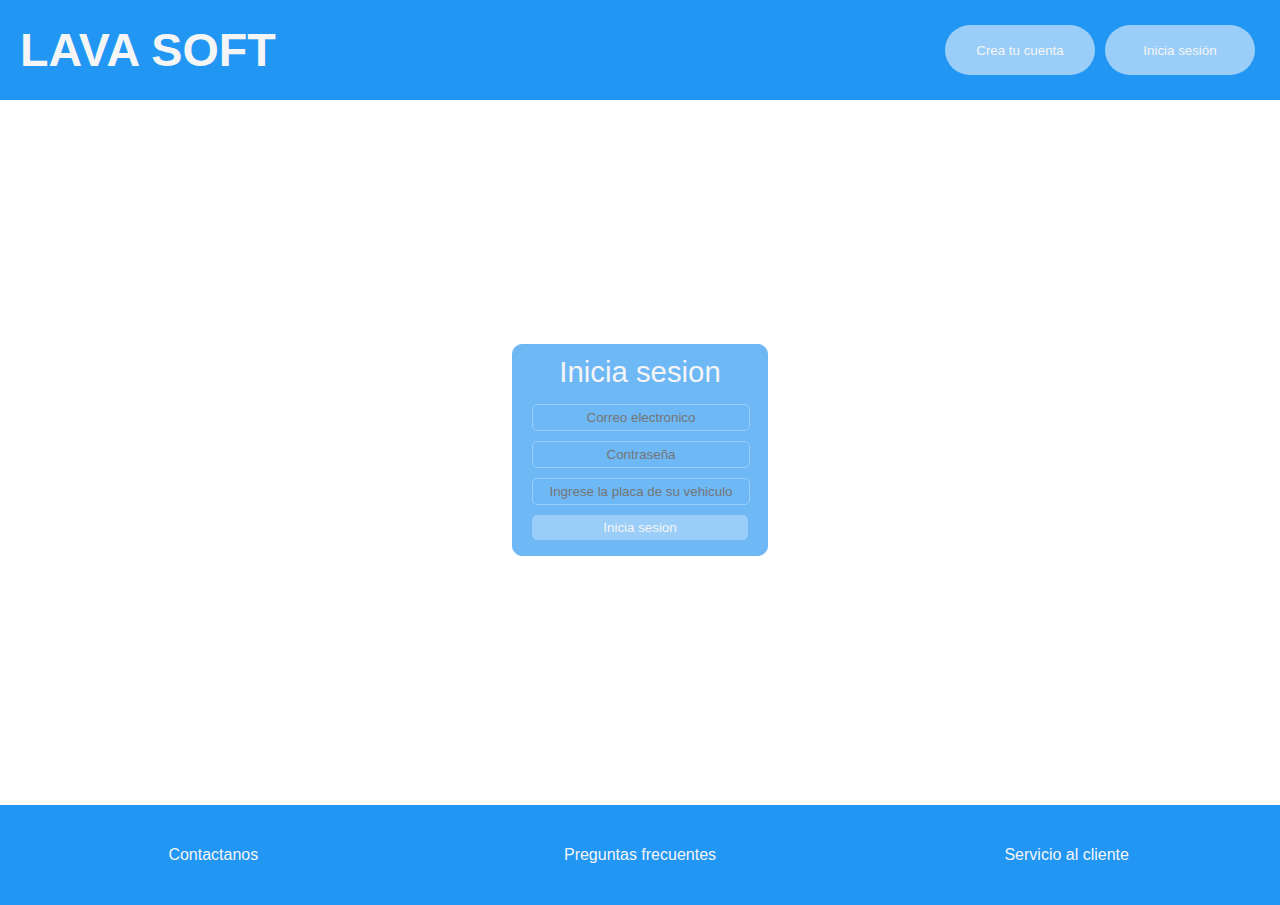
==== login.html @ 047718f9 "Add files via upload" ====
<!DOCTYPE html>
<html lang="en">
<head>
    <meta charset="UTF-8">
    <meta http-equiv="X-UA-Compatible" content="IE=edge">
    <meta name="viewport" content="width=device-width, initial-scale=1.0">
    <title>LavaSoft</title>
    <link rel="stylesheet" href="style.css">
</head>
<body>
    <div class="header">
        <div class="logo">
            <div class="titulo">
                <h1><a href="./index.html">LAVA SOFT</a></h1>
            </div>
        </div>
        <div class="log">
            <a href="./register.html" id="regisA"><button onclick="openRegister()" class="buttonReg">Crea tu cuenta</button></a>
            
            <a href="./login.html" id="loginA"><button onclick="openLogIn()" class="buttonLog">Inicia sesión</button></a>
        </div>
    </div>
<div class="container">
    <div class="modelLogIn" id="modelLogIn" style="display: flex; flex-direction: column;">
        <p>Inicia sesion</p>
        <form action="" id="logIn">
            <input type="text" name="correo" id="email" placeholder="Correo electronico" required>
            <input type="password" name="contraseña" id="password" placeholder="Contraseña" required>
            <input type="text" name="numPlaca" placeholder="Ingrese la placa de su vehiculo" required>
            <input type="submit" name="enviar" value="Inicia sesion" id="envioDatos" >
        </form>
    </div>
</div>
<div class="footer">
    <div class="contacto">
            <a href="https://wa.me/+573209269012/?text=Hola,%20quiero%20lavar%20mi%20vehiculo." target="_blank">Contactanos </a>  
    </div>
    <div class="fac">
        <a href="">Preguntas frecuentes</a>
    </div>
    <div class="sac">
        <a href="">Servicio al cliente</a>
    </div>
</div>
    <script src="script.js"></script>
</body>
</html>
---- style.css ----
*{
    font-family: 'Trebuchet MS', 'Lucida Sans Unicode', 'Lucida Grande', 'Lucida Sans', Arial, sans-serif;

    margin: 0;
    padding: 0;
}
.header {
    width: 100%;
    height: 100px;
    display: flex;
    position: relative;
    background-color: #2196f3;
    margin-bottom: 20px;
}
.footer {
    width: 100%;
    height: 100px;
    display: flex;
    justify-content: center;
    align-items: center;
    background-color: #2196f3;
    margin-top: 20px;
    bottom: 0;
    position: absolute;
    top: 87.2%;
}
.footer>div {
    display: flex;
    justify-content: center;
    margin: 20px;
    width: 33.3%;
    color: whitesmoke;
    animation-duration: 1,5s;
    animation-name: slidein; 
}
.footer>div>a{
    text-decoration: none;
    color: whitesmoke;
}
.footer>div>a::placeholder{
    text-decoration: none;
    color: red;
}
.logo {
    width: 50%;
    display: flex;
    align-items: center;
    margin: 0px 20px;
}
.logo>.titulo>h1 {
    font-size: 35pt;
    color: whitesmoke;

}
.titulo>h1>a{
    text-decoration: none;
    color: whitesmoke;
}
.log {
    width: 50%;
    height: 100%;
    display: flex;
    justify-content: right;
    margin: 0px 20px;
    align-items: center;
}
#regisA{
    width: 25%;
    height:50%;
    background-color: #9acef8;
    border-radius: 25px;
    color: whitesmoke;
    border: none;

    margin: 0px 5px;
}
#regisA>button {
    cursor: pointer;
    height: 100%;
    width: 100%;
    text-decoration: none;
    color: whitesmoke;
    background-color: transparent;
    border: none;
    font-size: 10pt;
}
#regisA:hover{
    background-color: #006ac7;

}
#loginA {
    width: 25%;
    height: 50%;
    background-color: #9acef8;
    border-radius: 25px;
    color: whitesmoke;
    border: none;
    cursor: pointer;
    margin: 0px 5px;
}
#loginA>button{
    cursor: pointer;
    height: 100%;
    width: 100%;
    text-decoration: none;
    color: whitesmoke;
    background-color: transparent;
    border: none;
    font-size: 10pt;
}
#loginA:hover{
    background-color: #006ac7;
}
/*ESTILOS MODAL */
.container {
    display: flex;
    flex-direction: column;
    background-color: white;
    padding: 0px 50px;
}
.texto {
    margin: 0px 80px;
    display: flex;
    text-align: justify;
}
.imagenes {
    display: flex;
    width: 100%;
    height: 20vh;
    object-fit: cover;
    justify-content:center ;
    margin: 50px 0px;
}
.imagenes>img{
    margin: 10px;
}
.modelRegister {
    position: absolute;
    width: 20%;
    border-radius: 10px;
    border: 1px solid #6eb8f5;
    box-sizing: border-box;
    z-index: 10;
    color: whitesmoke;
    background-color: #6eb8f5;
    align-items: center;
    transform: translateX(-50%) translateY(-50%);
    top: 50%;
    
    left: 50%;
}
.modelLogIn {
    width: 20%;
    border-radius: 10px;
    border: 1px solid #6eb8f5;
    box-sizing: border-box;
    z-index: 10;
    color: whitesmoke;
    background-color: #6eb8f5;
    align-items: center;
    transform: translateX(-50%) translateY(-50%);
    left: 50%;
    position: absolute;
    top: 50%;

}
.modelRegister>p {
    font-size: 22pt;
    color: whitesmoke;
    text-align: center;
    margin: 10px 0px 5px 0px;
}
.modelLogIn>p {
    font-size: 22pt;
    color: whitesmoke;
    text-align: center;
    margin: 10px 0px 5px 0px;
}
#register {
    width: 85%;
    display: flex;
    margin: 5px 20px 10px 20px;
    flex-direction: column;
}
#register>input::placeholder {
    text-align: center;
}
#logIn {
    width: 85%;
    display: flex;
    margin: 5px 20px 10px 20px;
    flex-direction: column;
}
#logIn>input::placeholder {
    text-align: center;
}
form>input {
    border: 1px solid #9acef8;
    border-radius: 5px;
    width: 100%;
    margin: 5px 0px;
    background-color: transparent;
    height: 25px;
    color: whitesmoke;
}
#envioDatos {
    background-color: #9acef8;
}
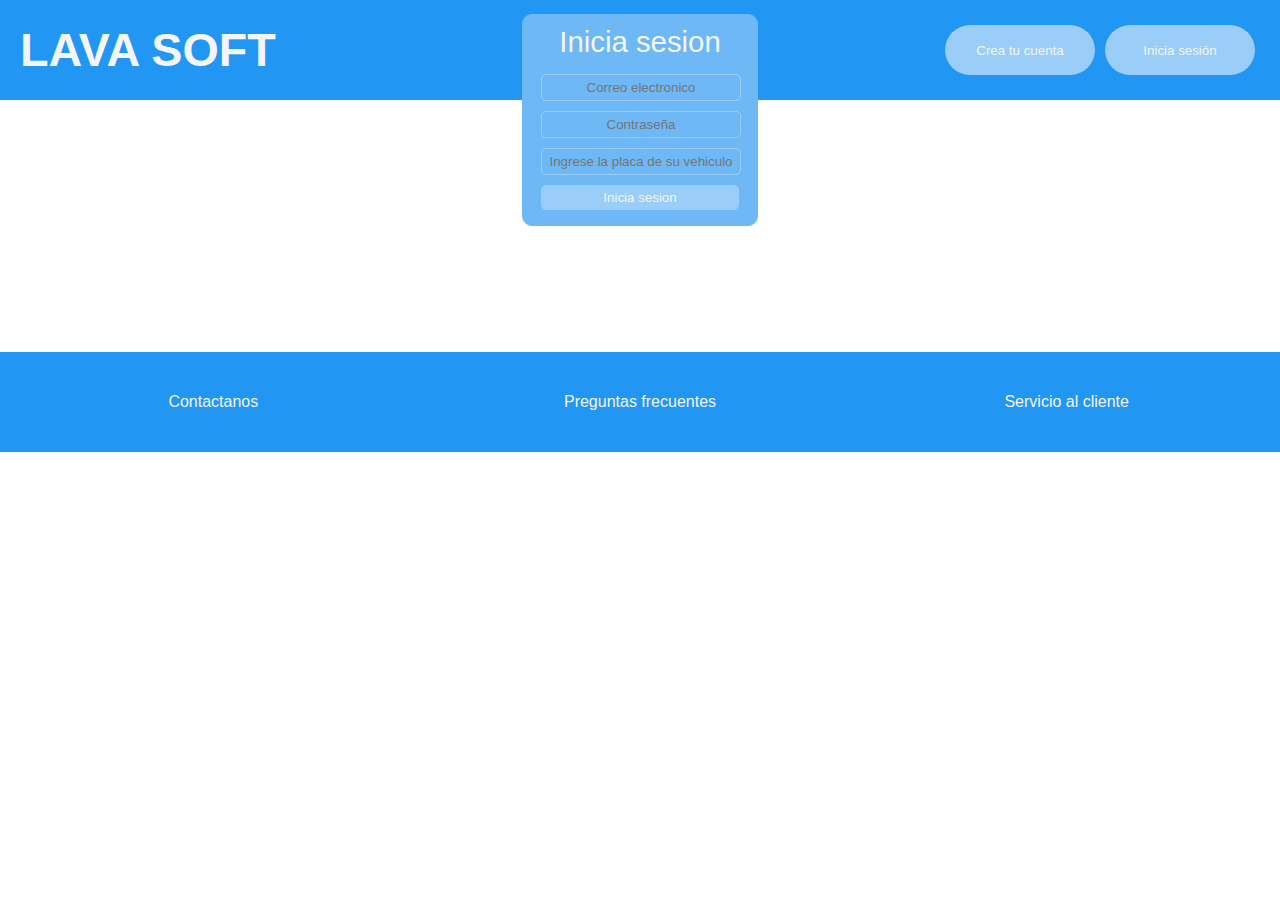
==== commit ff859131: "Add files via upload" ====
--- a/login.html
+++ b/login.html
@@ -10,7 +10,7 @@
 <body>
     <div class="header">
         <div class="logo">
-            <div class="titulo">
+            <div class="tittle">
                 <h1><a href="./index.html">LAVA SOFT</a></h1>
             </div>
         </div>
--- a/style.css
+++ b/style.css
@@ -1,9 +1,10 @@
-*{
+* {
     font-family: 'Trebuchet MS', 'Lucida Sans Unicode', 'Lucida Grande', 'Lucida Sans', Arial, sans-serif;
 
     margin: 0;
     padding: 0;
 }
+
 .header {
     width: 100%;
     height: 100px;
@@ -12,6 +13,7 @@
     background-color: #2196f3;
     margin-bottom: 20px;
 }
+
 .footer {
     width: 100%;
     height: 100px;
@@ -20,42 +22,48 @@
     align-items: center;
     background-color: #2196f3;
     margin-top: 20px;
-    bottom: 0;
-    position: absolute;
-    top: 87.2%;
-}
+    position: inherit;
+    bottom: 0px;
+}
+
 .footer>div {
     display: flex;
     justify-content: center;
     margin: 20px;
     width: 33.3%;
     color: whitesmoke;
-    animation-duration: 1,5s;
-    animation-name: slidein; 
-}
-.footer>div>a{
-    text-decoration: none;
-    color: whitesmoke;
-}
-.footer>div>a::placeholder{
+    animation-duration: 1, 5s;
+    animation-name: slidein;
+}
+
+.footer>div>a {
+    text-decoration: none;
+    color: whitesmoke;
+}
+
+.footer>div>a::placeholder {
     text-decoration: none;
     color: red;
 }
+
 .logo {
     width: 50%;
     display: flex;
     align-items: center;
     margin: 0px 20px;
 }
-.logo>.titulo>h1 {
+
+.logo>.tittle>h1 {
     font-size: 35pt;
     color: whitesmoke;
 
 }
-.titulo>h1>a{
-    text-decoration: none;
-    color: whitesmoke;
-}
+
+.tittle>h1>a {
+    text-decoration: none;
+    color: whitesmoke;
+}
+
 .log {
     width: 50%;
     height: 100%;
@@ -64,9 +72,10 @@
     margin: 0px 20px;
     align-items: center;
 }
-#regisA{
+
+#regisA {
     width: 25%;
-    height:50%;
+    height: 50%;
     background-color: #9acef8;
     border-radius: 25px;
     color: whitesmoke;
@@ -74,6 +83,7 @@
 
     margin: 0px 5px;
 }
+
 #regisA>button {
     cursor: pointer;
     height: 100%;
@@ -84,10 +94,12 @@
     border: none;
     font-size: 10pt;
 }
-#regisA:hover{
+
+#regisA:hover {
     background-color: #006ac7;
 
 }
+
 #loginA {
     width: 25%;
     height: 50%;
@@ -98,7 +110,8 @@
     cursor: pointer;
     margin: 0px 5px;
 }
-#loginA>button{
+
+#loginA>button {
     cursor: pointer;
     height: 100%;
     width: 100%;
@@ -108,32 +121,87 @@
     border: none;
     font-size: 10pt;
 }
-#loginA:hover{
+
+#loginA:hover {
     background-color: #006ac7;
 }
-/*ESTILOS MODAL */
+
 .container {
     display: flex;
     flex-direction: column;
     background-color: white;
     padding: 0px 50px;
-}
+    position: relative;
+}
+
+.container-target {
+    display: grid;
+    grid-template-columns: repeat(3, 1fr);
+
+}
+
+.target {
+    width: 80%;
+    height: 500px;
+    margin: 20px 50%;
+    transform: translateX(-50%);
+    box-sizing: border-box;
+    border-radius: 15px;
+    background-color: #c3e3fd;
+    border: 3px solid #6eb8f5;
+
+}
+
+.target:hover {
+    background-color: #9acef8;
+}
+
+.target a {
+    text-decoration: none;
+}
+
+.target img {
+    width: 100%;
+    height: 250px;
+    object-fit: cover;
+    border-radius: 15px;
+    border-bottom: 3px solid #6eb8f5;
+    box-sizing: border-box;
+}
+
+.target h3 {
+    text-align: center;
+    padding: 20px 0px;
+    color: black;
+}
+
+.target p {
+    text-align: justify;
+    padding: 0px 20px;
+    color: black;
+}
+
+/*ESTILOS MODAL */
+
 .texto {
     margin: 0px 80px;
     display: flex;
     text-align: justify;
 }
+
 .imagenes {
     display: flex;
     width: 100%;
     height: 20vh;
     object-fit: cover;
-    justify-content:center ;
+    justify-content: center;
     margin: 50px 0px;
 }
-.imagenes>img{
+
+.imagenes>img {
     margin: 10px;
 }
+
 .modelRegister {
     position: absolute;
     width: 20%;
@@ -146,9 +214,10 @@
     align-items: center;
     transform: translateX(-50%) translateY(-50%);
     top: 50%;
-    
+
     left: 50%;
 }
+
 .modelLogIn {
     width: 20%;
     border-radius: 10px;
@@ -160,40 +229,46 @@
     align-items: center;
     transform: translateX(-50%) translateY(-50%);
     left: 50%;
-    position: absolute;
+    position: relative;
     top: 50%;
-
-}
+}
+
 .modelRegister>p {
     font-size: 22pt;
     color: whitesmoke;
     text-align: center;
     margin: 10px 0px 5px 0px;
 }
+
 .modelLogIn>p {
     font-size: 22pt;
     color: whitesmoke;
     text-align: center;
     margin: 10px 0px 5px 0px;
 }
+
 #register {
     width: 85%;
     display: flex;
     margin: 5px 20px 10px 20px;
     flex-direction: column;
 }
+
 #register>input::placeholder {
     text-align: center;
 }
+
 #logIn {
     width: 85%;
     display: flex;
     margin: 5px 20px 10px 20px;
     flex-direction: column;
 }
+
 #logIn>input::placeholder {
     text-align: center;
 }
+
 form>input {
     border: 1px solid #9acef8;
     border-radius: 5px;
@@ -203,8 +278,7 @@
     height: 25px;
     color: whitesmoke;
 }
+
 #envioDatos {
     background-color: #9acef8;
-}
-
-
+}